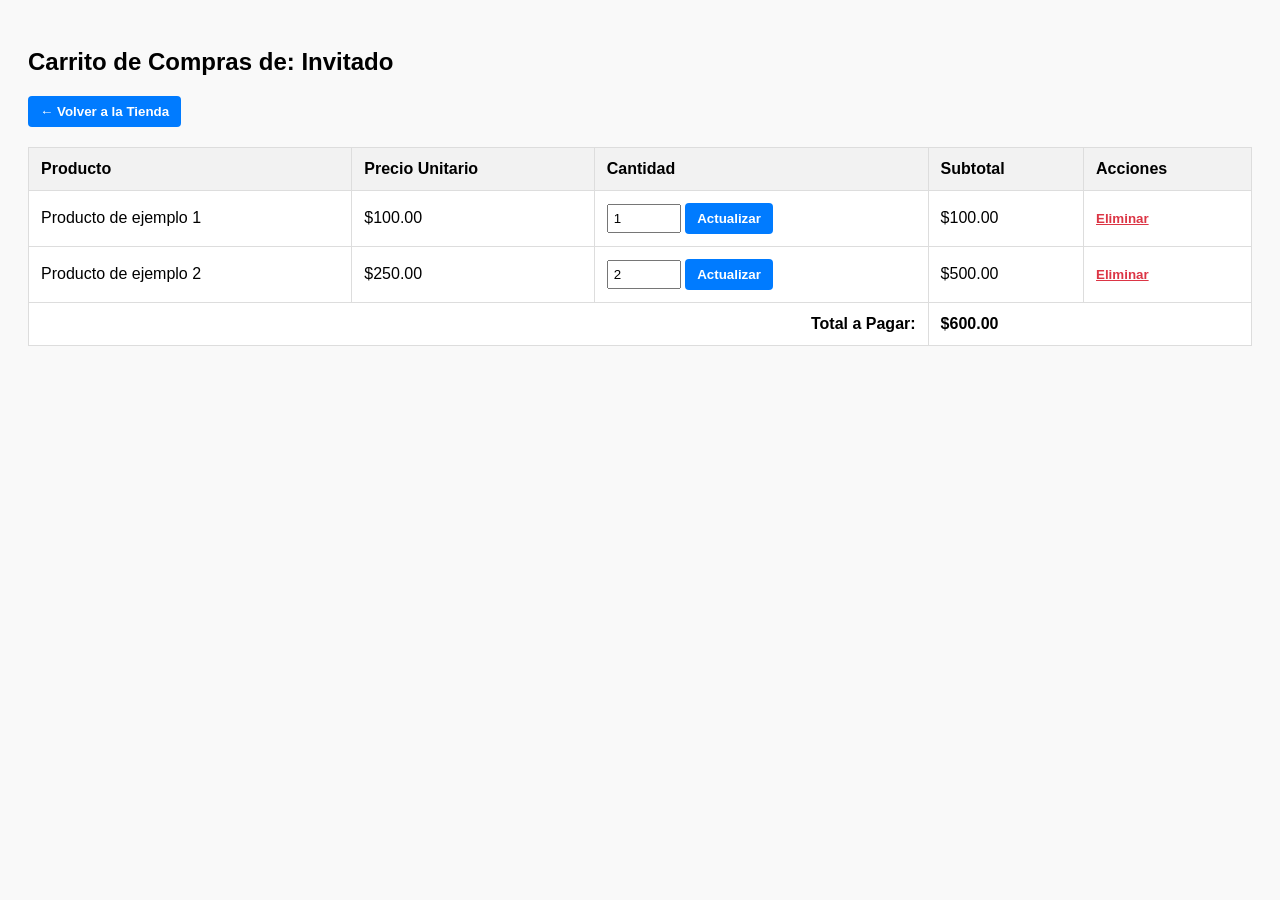
==== carrito.html @ 81f374b7 "Vistas" ====
<!DOCTYPE html>
<html lang="es">
<head>
    <meta charset="UTF-8">
    <title>Carrito de Compras (Vista preliminar)</title>
    <link rel="stylesheet" href="style.css">
</head>
<body>

<h2>Carrito de Compras de: <span id="nombreUsuario">Invitado</span></h2>

<div style="margin-bottom: 20px;">
    <button class="btn-primary" onclick="window.location.href='index.html'">
        ← Volver a la Tienda
    </button>
</div>

<div id="contenedorCarrito">

    <!-- Tabla de ejemplo para la vista preliminar -->
    <table>
        <tr>
            <th>Producto</th>
            <th>Precio Unitario</th>
            <th>Cantidad</th>
            <th>Subtotal</th>
            <th>Acciones</th>
        </tr>
        <tr>
            <td>Producto de ejemplo 1</td>
            <td>$100.00</td>
            <td>
                <input type="number" value="1" min="1" style="width: 60px; padding:5px;">
                <button class="btn-primary">Actualizar</button>
            </td>
            <td>$100.00</td>
            <td>
                <button class="btn-danger">Eliminar</button>
            </td>
        </tr>
        <tr>
            <td>Producto de ejemplo 2</td>
            <td>$250.00</td>
            <td>
                <input type="number" value="2" min="1" style="width: 60px; padding:5px;">
                <button class="btn-primary">Actualizar</button>
            </td>
            <td>$500.00</td>
            <td>
                <button class="btn-danger">Eliminar</button>
            </td>
        </tr>
        <tr>
            <td colspan="3" style="text-align: right;"><strong>Total a Pagar:</strong></td>
            <td colspan="2"><strong>$600.00</strong></td>
        </tr>
    </table>

</div>

</body>
</html>
---- style.css ----
body { 
    font-family: Arial, sans-serif; 
    padding: 20px; 
    background-color: #f9f9f9;
}

.nav { 
    margin-bottom: 20px; 
    background: #fff; 
    padding: 15px; 
    border-radius: 5px; 
    box-shadow: 0 2px 5px rgba(0,0,0,0.1);
    display: flex;
    justify-content: space-between;
    align-items: center;
}

.user-panel {
    display: flex;
    gap: 10px;
    align-items: center;
}

.user-panel input {
    padding: 5px;
    border: 1px solid #ccc;
    border-radius: 3px;
}

a { color: #007bff; text-decoration: none; font-weight: bold; }
a:hover { text-decoration: underline; }

.productos-container { margin-top: 20px; }

.producto { 
    border: 1px solid #ddd; 
    padding: 15px; 
    margin-bottom: 10px; 
    width: 250px; 
    display: inline-block; 
    vertical-align: top; 
    margin-right: 15px;
    background: #fff;
    border-radius: 5px;
}

button { 
    cursor: pointer; 
    padding: 8px 12px; 
    background: #28a745; 
    color: white; 
    border: none; 
    border-radius: 4px;
    font-weight: bold;
}
button:hover { background: #218838; }
button.btn-primary { background: #007bff; }
button.btn-primary:hover { background: #0056b3; }
button.btn-warning { background: #ffc107; color: #333; }
button.btn-warning:hover { background: #e0a800; }

table { 
    width: 100%; 
    border-collapse: collapse; 
    margin-top: 20px; 
    background: #fff;
}
th, td { border: 1px solid #ddd; padding: 12px; text-align: left; }
th { background-color: #f2f2f2; }

.btn-danger { 
    color: #dc3545; 
    cursor: pointer; 
    text-decoration: underline;
    background: none;
    border: none;
    padding: 0;
    font-weight: bold;
}
.btn-danger:hover { color: #a71d2a; }
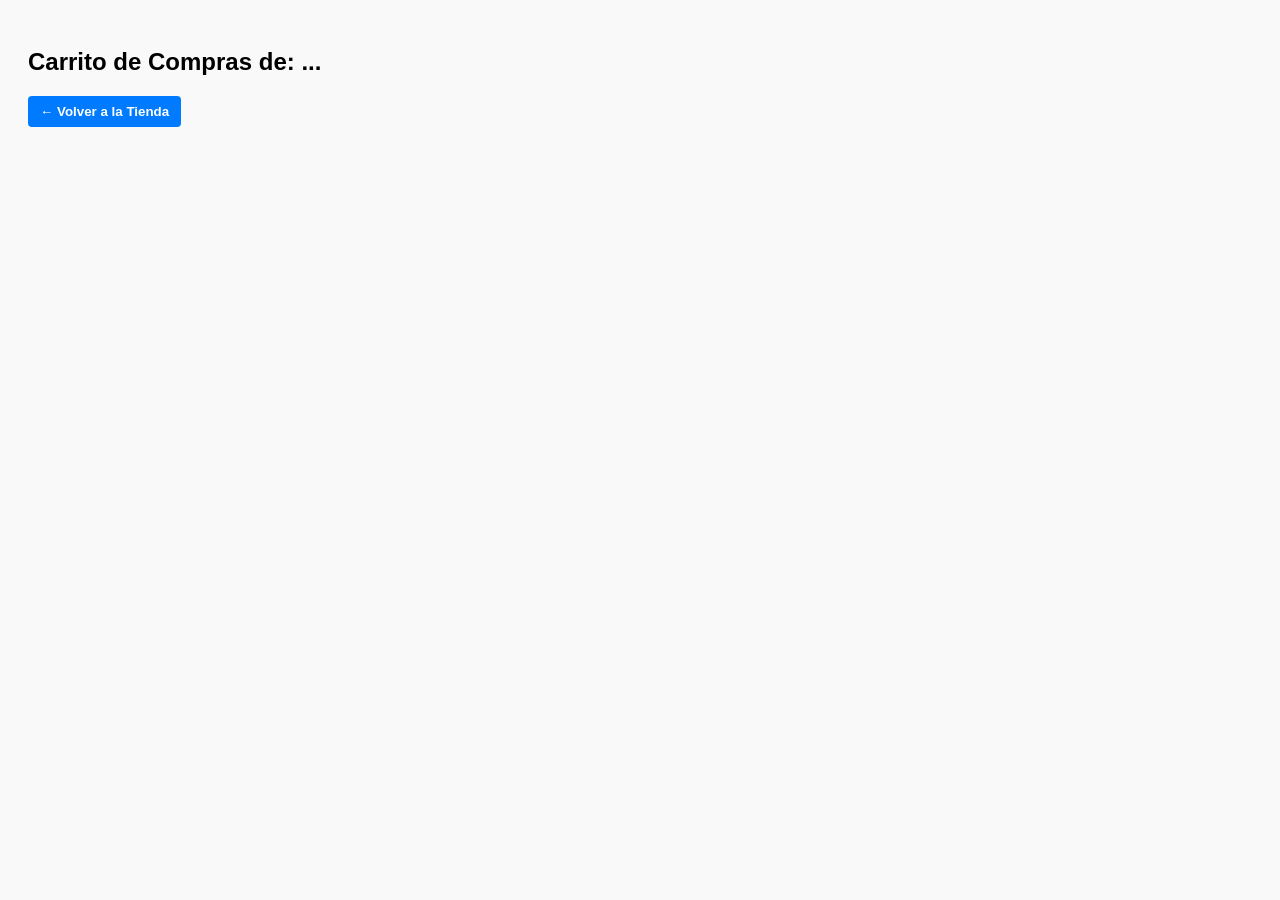
==== commit c5aa3410: "funcionalidad de carrito" ====
--- a/carrito.html
+++ b/carrito.html
@@ -2,12 +2,12 @@
 <html lang="es">
 <head>
     <meta charset="UTF-8">
-    <title>Carrito de Compras (Vista preliminar)</title>
+    <title>Carrito de Compras</title>
     <link rel="stylesheet" href="style.css">
 </head>
 <body>
 
-<h2>Carrito de Compras de: <span id="nombreUsuario">Invitado</span></h2>
+<h2>Carrito de Compras de: <span id="nombreUsuario">...</span></h2>
 
 <div style="margin-bottom: 20px;">
     <button class="btn-primary" onclick="window.location.href='index.html'">
@@ -16,47 +16,8 @@
 </div>
 
 <div id="contenedorCarrito">
-
-    <!-- Tabla de ejemplo para la vista preliminar -->
-    <table>
-        <tr>
-            <th>Producto</th>
-            <th>Precio Unitario</th>
-            <th>Cantidad</th>
-            <th>Subtotal</th>
-            <th>Acciones</th>
-        </tr>
-        <tr>
-            <td>Producto de ejemplo 1</td>
-            <td>$100.00</td>
-            <td>
-                <input type="number" value="1" min="1" style="width: 60px; padding:5px;">
-                <button class="btn-primary">Actualizar</button>
-            </td>
-            <td>$100.00</td>
-            <td>
-                <button class="btn-danger">Eliminar</button>
-            </td>
-        </tr>
-        <tr>
-            <td>Producto de ejemplo 2</td>
-            <td>$250.00</td>
-            <td>
-                <input type="number" value="2" min="1" style="width: 60px; padding:5px;">
-                <button class="btn-primary">Actualizar</button>
-            </td>
-            <td>$500.00</td>
-            <td>
-                <button class="btn-danger">Eliminar</button>
-            </td>
-        </tr>
-        <tr>
-            <td colspan="3" style="text-align: right;"><strong>Total a Pagar:</strong></td>
-            <td colspan="2"><strong>$600.00</strong></td>
-        </tr>
-    </table>
-
 </div>
 
+<script src="carrito.js"></script>
 </body>
 </html>
